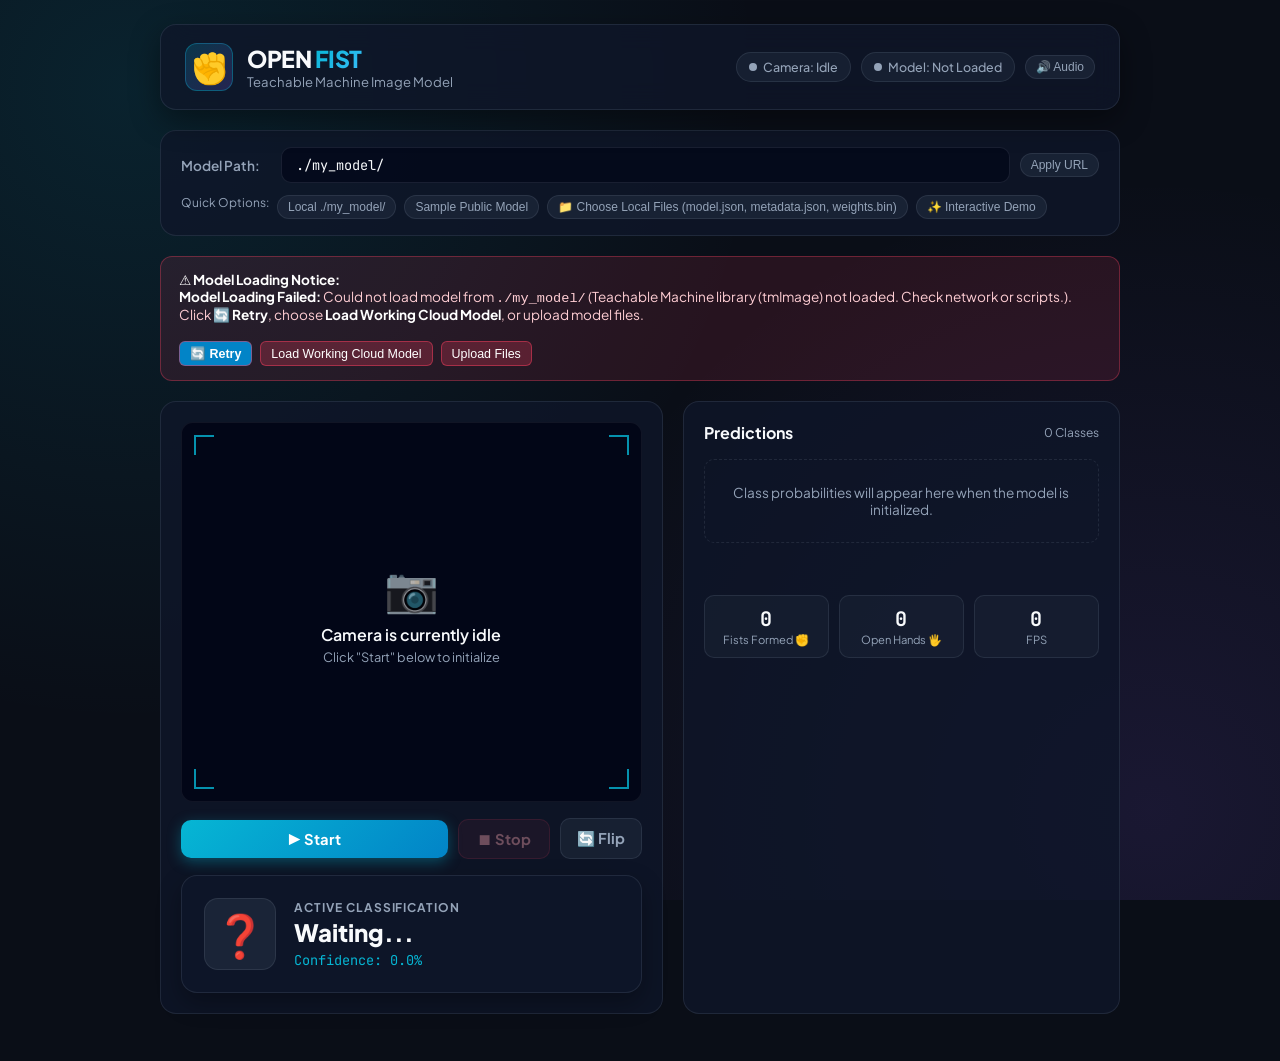
==== index.html @ a8e4bc81 "Rename index[1].html to index.html" ====
<!DOCTYPE html>
<html lang="en">
<head>
  <meta charset="UTF-8">
  <meta name="viewport" content="width=device-width, initial-scale=1.0">
  <title>Open Fist - Teachable Machine Hand Gesture Classifier</title>
  <link rel="preconnect" href="https://fonts.googleapis.com">
  <link rel="preconnect" href="https://fonts.gstatic.com" crossorigin>
  <link href="https://fonts.googleapis.com/css2?family=Plus+Jakarta+Sans:wght@400;500;600;700;800&family=JetBrains+Mono:wght@400;500;700&display=swap" rel="stylesheet">
  <style>
    :root {
      --bg-primary: #0a0e17;
      --bg-card: rgba(15, 23, 42, 0.78);
      --border: rgba(148, 163, 184, 0.14);
      --border-glow: rgba(6, 182, 212, 0.35);
      --text-main: #f8fafc;
      --text-muted: #94a3b8;
      --accent-cyan: #06b6d4;
      --accent-emerald: #10b981;
      --accent-amber: #f59e0b;
      --accent-violet: #8b5cf6;
      --accent-rose: #f43f5e;
      --radius: 16px;
      --font: 'Plus Jakarta Sans', system-ui, sans-serif;
      --mono: 'JetBrains Mono', monospace;
    }

    * { box-sizing: border-box; margin: 0; padding: 0; }

    body {
      font-family: var(--font);
      background: var(--bg-primary);
      background-image: 
        radial-gradient(circle at 10% 10%, rgba(6, 182, 212, 0.12), transparent 45%),
        radial-gradient(circle at 90% 90%, rgba(139, 92, 246, 0.12), transparent 45%);
      background-attachment: fixed;
      color: var(--text-main);
      min-height: 100vh;
      display: flex;
      flex-direction: column;
      align-items: center;
      padding: 24px 16px 48px;
    }

    .app-container {
      width: 100%;
      max-width: 960px;
      display: flex;
      flex-direction: column;
      gap: 20px;
    }

    /* Header */
    .header-card {
      background: var(--bg-card);
      backdrop-filter: blur(14px);
      -webkit-backdrop-filter: blur(14px);
      border: 1px solid var(--border);
      border-radius: var(--radius);
      padding: 18px 24px;
      display: flex;
      justify-content: space-between;
      align-items: center;
      box-shadow: 0 10px 30px rgba(0, 0, 0, 0.4);
      flex-wrap: wrap;
      gap: 12px;
    }

    .brand-group {
      display: flex;
      align-items: center;
      gap: 14px;
    }

    .brand-icon {
      font-size: 30px;
      background: linear-gradient(135deg, rgba(6, 182, 212, 0.2), rgba(139, 92, 246, 0.2));
      border: 1px solid var(--border-glow);
      border-radius: 12px;
      width: 48px;
      height: 48px;
      display: flex;
      align-items: center;
      justify-content: center;
    }

    .brand-title {
      font-size: 1.45rem;
      font-weight: 800;
      letter-spacing: -0.02em;
    }

    .brand-title span {
      background: linear-gradient(135deg, var(--accent-cyan), #38bdf8);
      -webkit-background-clip: text;
      -webkit-text-fill-color: transparent;
    }

    .brand-subtitle {
      font-size: 0.82rem;
      color: var(--text-muted);
    }

    .status-badges {
      display: flex;
      align-items: center;
      gap: 10px;
    }

    .badge {
      display: inline-flex;
      align-items: center;
      gap: 6px;
      font-size: 0.78rem;
      padding: 6px 12px;
      border-radius: 9999px;
      background: rgba(30, 41, 59, 0.6);
      border: 1px solid var(--border);
      color: var(--text-muted);
      font-weight: 500;
    }

    .badge-dot {
      width: 8px;
      height: 8px;
      border-radius: 50%;
      background: var(--text-muted);
    }

    .badge.active .badge-dot {
      background: var(--accent-emerald);
      box-shadow: 0 0 10px var(--accent-emerald);
    }

    .badge.active { color: #a7f3d0; border-color: rgba(16, 185, 129, 0.4); }

    /* Model Configuration Box */
    .config-card {
      background: var(--bg-card);
      border: 1px solid var(--border);
      border-radius: var(--radius);
      padding: 16px 20px;
      display: flex;
      flex-direction: column;
      gap: 12px;
    }

    .config-row {
      display: flex;
      gap: 10px;
      align-items: center;
      flex-wrap: wrap;
    }

    .config-label {
      font-size: 0.85rem;
      font-weight: 600;
      color: var(--text-muted);
      min-width: 90px;
    }

    .url-input {
      flex: 1;
      min-width: 260px;
      background: rgba(2, 6, 23, 0.7);
      border: 1px solid var(--border);
      border-radius: 10px;
      padding: 8px 14px;
      color: var(--text-main);
      font-family: var(--mono);
      font-size: 0.85rem;
    }

    .url-input:focus {
      outline: none;
      border-color: var(--accent-cyan);
      box-shadow: 0 0 0 2px rgba(6, 182, 212, 0.2);
    }

    .config-options {
      display: flex;
      gap: 8px;
      flex-wrap: wrap;
    }

    .chip-btn {
      background: rgba(30, 41, 59, 0.7);
      border: 1px solid var(--border);
      color: var(--text-muted);
      font-size: 0.75rem;
      padding: 4px 10px;
      border-radius: 9999px;
      cursor: pointer;
      transition: all 0.2s;
    }

    .chip-btn:hover {
      background: rgba(51, 65, 85, 0.9);
      color: var(--text-main);
      border-color: var(--border-glow);
    }

    .file-input-wrapper {
      display: inline-flex;
      position: relative;
    }

    .file-input-wrapper input[type="file"] {
      position: absolute;
      left: 0; top: 0; opacity: 0;
      width: 100%; height: 100%;
      cursor: pointer;
    }

    /* Main Grid */
    .grid-layout {
      display: grid;
      grid-template-columns: 1.15fr 1fr;
      gap: 20px;
    }

    @media (max-width: 820px) {
      .grid-layout { grid-template-columns: 1fr; }
    }

    /* Video & Reticle Panel */
    .viewport-card {
      background: var(--bg-card);
      border: 1px solid var(--border);
      border-radius: var(--radius);
      padding: 20px;
      display: flex;
      flex-direction: column;
      gap: 16px;
    }

    .camera-frame {
      position: relative;
      width: 100%;
      aspect-ratio: 1;
      max-height: 380px;
      background: #020617;
      border-radius: 12px;
      overflow: hidden;
      display: flex;
      align-items: center;
      justify-content: center;
      border: 1px solid rgba(255, 255, 255, 0.06);
    }

    /* Original required ID for webcam mount */
    #webcam-container {
      width: 100%;
      height: 100%;
      display: flex;
      align-items: center;
      justify-content: center;
    }

    #webcam-container canvas {
      width: 100% !important;
      height: 100% !important;
      object-fit: cover;
      border-radius: 12px;
    }

    .webcam-idle-placeholder {
      text-align: center;
      color: var(--text-muted);
      padding: 20px;
    }

    .webcam-idle-placeholder .idle-icon {
      font-size: 44px;
      margin-bottom: 8px;
      opacity: 0.7;
    }

    .webcam-idle-placeholder p {
      font-weight: 600;
      color: var(--text-main);
    }

    .webcam-idle-placeholder span {
      font-size: 0.8rem;
      color: var(--text-muted);
    }

    /* HUD Reticles */
    .hud-reticle {
      position: absolute;
      width: 20px; height: 20px;
      border: 2px solid var(--accent-cyan);
      pointer-events: none;
      opacity: 0.8;
      z-index: 2;
    }
    .hud-reticle.tl { top: 12px; left: 12px; border-right: none; border-bottom: none; }
    .hud-reticle.tr { top: 12px; right: 12px; border-left: none; border-bottom: none; }
    .hud-reticle.bl { bottom: 12px; left: 12px; border-right: none; border-top: none; }
    .hud-reticle.br { bottom: 12px; right: 12px; border-left: none; border-top: none; }

    /* Buttons */
    .action-controls {
      display: flex;
      gap: 10px;
      align-items: center;
    }

    .btn {
      font-family: var(--font);
      font-size: 0.92rem;
      font-weight: 700;
      padding: 10px 22px;
      border-radius: 10px;
      border: none;
      cursor: pointer;
      display: inline-flex;
      align-items: center;
      justify-content: center;
      gap: 8px;
      transition: all 0.2s;
    }

    .btn-start {
      background: linear-gradient(135deg, var(--accent-cyan), #0284c7);
      color: #fff;
      box-shadow: 0 4px 14px rgba(6, 182, 212, 0.35);
      flex: 1;
    }

    .btn-start:hover:not(:disabled) {
      background: linear-gradient(135deg, #22d3ee, #0369a1);
      transform: translateY(-1px);
    }

    .btn-stop {
      background: rgba(244, 63, 94, 0.15);
      border: 1px solid rgba(244, 63, 94, 0.35);
      color: #fda4af;
      padding: 10px 18px;
    }

    .btn-stop:hover:not(:disabled) {
      background: rgba(244, 63, 94, 0.3);
      color: #fff;
    }

    .btn-secondary {
      background: rgba(30, 41, 59, 0.6);
      border: 1px solid var(--border);
      color: var(--text-muted);
      padding: 10px 16px;
    }

    .btn-secondary:hover:not(:disabled) {
      background: rgba(51, 65, 85, 0.8);
      color: var(--text-main);
    }

    .btn:disabled {
      opacity: 0.4;
      cursor: not-allowed;
      transform: none !important;
    }

    /* Detected Gesture Card */
    .gesture-display-card {
      background: var(--bg-card);
      border: 1px solid var(--border);
      border-radius: var(--radius);
      padding: 22px;
      display: flex;
      align-items: center;
      gap: 18px;
      box-shadow: 0 10px 25px rgba(0, 0, 0, 0.3);
      transition: border-color 0.3s, box-shadow 0.3s;
    }

    .gesture-display-card.is-open {
      border-color: rgba(16, 185, 129, 0.5);
      box-shadow: 0 0 25px rgba(16, 185, 129, 0.25);
    }

    .gesture-display-card.is-fist {
      border-color: rgba(6, 182, 212, 0.5);
      box-shadow: 0 0 25px rgba(6, 182, 212, 0.25);
    }

    .gesture-avatar {
      font-size: 42px;
      width: 72px; height: 72px;
      border-radius: 14px;
      background: rgba(30, 41, 59, 0.8);
      border: 1px solid var(--border);
      display: flex;
      align-items: center;
      justify-content: center;
      flex-shrink: 0;
    }

    .gesture-meta-box {
      flex: 1;
    }

    .gesture-caption {
      font-size: 0.75rem;
      text-transform: uppercase;
      letter-spacing: 0.08em;
      color: var(--text-muted);
      font-weight: 700;
    }

    .gesture-name {
      font-size: 1.5rem;
      font-weight: 800;
      margin: 2px 0 4px;
    }

    .gesture-confidence {
      font-size: 0.85rem;
      font-family: var(--mono);
      color: var(--accent-cyan);
    }

    /* Predictions / Label Container */
    .panel-card {
      background: var(--bg-card);
      border: 1px solid var(--border);
      border-radius: var(--radius);
      padding: 20px;
      display: flex;
      flex-direction: column;
      gap: 16px;
    }

    .panel-header {
      display: flex;
      justify-content: space-between;
      align-items: center;
    }

    .panel-title {
      font-size: 1rem;
      font-weight: 700;
    }

    /* Original required ID for labels */
    #label-container {
      display: flex;
      flex-direction: column;
      gap: 10px;
      min-height: 120px;
    }

    .empty-state-notice {
      color: var(--text-muted);
      font-size: 0.85rem;
      padding: 24px 16px;
      text-align: center;
      border: 1px dashed var(--border);
      border-radius: 10px;
    }

    /* Styled Prediction Row created inside #label-container */
    .prediction-item {
      background: rgba(30, 41, 59, 0.4);
      border: 1px solid var(--border);
      border-radius: 10px;
      padding: 10px 14px;
      display: flex;
      flex-direction: column;
      gap: 6px;
      transition: all 0.2s;
    }

    .prediction-item.active-class {
      border-color: var(--accent-cyan);
      background: rgba(6, 182, 212, 0.08);
    }

    .prediction-info {
      display: flex;
      justify-content: space-between;
      font-size: 0.85rem;
      font-weight: 600;
    }

    .prediction-info .name {
      text-transform: capitalize;
    }

    .prediction-info .val {
      font-family: var(--mono);
      color: var(--accent-cyan);
    }

    .progress-bar-bg {
      width: 100%;
      height: 8px;
      background: rgba(15, 23, 42, 0.8);
      border-radius: 9999px;
      overflow: hidden;
    }

    .progress-bar-fill {
      height: 100%;
      width: 0%;
      background: linear-gradient(90deg, #0284c7, var(--accent-cyan));
      border-radius: 9999px;
      transition: width 0.12s ease-out;
    }

    .prediction-item.active-class .progress-bar-fill {
      background: linear-gradient(90deg, #059669, var(--accent-emerald));
      box-shadow: 0 0 10px rgba(16, 185, 129, 0.4);
    }

    /* Alert / Error Banner */
    .alert-banner {
      display: none;
      background: rgba(244, 63, 94, 0.12);
      border: 1px solid rgba(244, 63, 94, 0.35);
      border-radius: 12px;
      padding: 14px 18px;
      font-size: 0.85rem;
      color: #fecdd3;
    }

    .alert-banner.show {
      display: block;
    }

    .alert-banner strong {
      color: #fff;
    }

    .alert-banner button {
      background: rgba(244, 63, 94, 0.25);
      border: 1px solid rgba(244, 63, 94, 0.5);
      color: #fff;
      padding: 4px 10px;
      border-radius: 6px;
      cursor: pointer;
      margin-top: 8px;
      font-size: 0.78rem;
    }

    /* Stats Bar */
    .stats-row {
      display: grid;
      grid-template-columns: repeat(3, 1fr);
      gap: 10px;
    }

    .stat-card {
      background: rgba(30, 41, 59, 0.4);
      border: 1px solid var(--border);
      border-radius: 10px;
      padding: 10px;
      text-align: center;
    }

    .stat-val {
      font-family: var(--mono);
      font-size: 1.25rem;
      font-weight: 700;
      color: var(--text-main);
    }

    .stat-lbl {
      font-size: 0.7rem;
      color: var(--text-muted);
    }
  </style>
</head>
<body>
  <div class="app-container">
    <!-- Header -->
    <header class="header-card">
      <div class="brand-group">
        <div class="brand-icon">✊</div>
        <div>
          <h1 class="brand-title">OPEN <span>FIST</span></h1>
          <div class="brand-subtitle">Teachable Machine Image Model</div>
        </div>
      </div>
      <div class="status-badges">
        <div class="badge" id="camera-badge">
          <span class="badge-dot"></span>
          <span id="camera-badge-text">Camera: Idle</span>
        </div>
        <div class="badge" id="model-badge">
          <span class="badge-dot"></span>
          <span id="model-badge-text">Model: Unloaded</span>
        </div>
        <button id="sound-btn" class="chip-btn" onclick="toggleSound()">🔊 Audio</button>
      </div>
    </header>

    <!-- Model URL / File Settings Card -->
    <section class="config-card">
      <div class="config-row">
        <label class="config-label" for="model-url-input">Model Path:</label>
        <input type="text" id="model-url-input" class="url-input" value="./my_model/" placeholder="Paste Teachable Machine model URL (e.g. https://teachablemachine.withgoogle.com/models/.../)">
        <button type="button" class="chip-btn" onclick="applyCustomURL()">Apply URL</button>
      </div>
      <div class="config-options">
        <span style="font-size: 0.75rem; color: var(--text-muted);">Quick Options:</span>
        <button type="button" class="chip-btn" onclick="setModelPath('./my_model/')">Local ./my_model/</button>
        <button type="button" class="chip-btn" onclick="useSampleModel()">Sample Public Model</button>
        <div class="file-input-wrapper">
          <button type="button" class="chip-btn">📁 Choose Local Files (model.json, metadata.json, weights.bin)</button>
          <input type="file" id="file-picker" multiple accept=".json,.bin" onchange="loadFromSelectedFiles(event)">
        </div>
        <button type="button" class="chip-btn" onclick="enableDemoMode()">✨ Interactive Demo</button>
      </div>
    </section>

    <!-- Error / Helper Notification with Retry -->
    <div id="alert-banner" class="alert-banner">
      <strong>⚠️ Model Loading Notice:</strong>
      <p id="alert-text">Could not load model files from <code>./my_model/</code>. If you haven't downloaded your model into <code>my_model/</code>, paste your Teachable Machine URL above or select the downloaded files with the file picker.</p>
      <div style="display: flex; gap: 8px; margin-top: 10px; flex-wrap: wrap;">
        <button type="button" class="btn-retry" onclick="init()" style="background:#0284c7; color:#fff; font-weight:700;">🔄 Retry</button>
        <button type="button" onclick="useSampleModel()">Load Working Cloud Model</button>
        <button type="button" onclick="document.getElementById('file-picker').click()">Upload Files</button>
      </div>
    </div>

    <!-- Main Grid -->
    <div class="grid-layout">
      <!-- Left: Camera Viewport and Controls -->
      <section class="viewport-card">
        <div class="camera-frame">
          <div class="hud-reticle tl"></div>
          <div class="hud-reticle tr"></div>
          <div class="hud-reticle bl"></div>
          <div class="hud-reticle br"></div>

          <!-- The required webcam container from user code -->
          <div id="webcam-container">
            <div class="webcam-idle-placeholder" id="placeholder">
              <div class="idle-icon">📷</div>
              <p>Camera is currently idle</p>
              <span>Click "Start" below to initialize</span>
            </div>
          </div>
        </div>

        <!-- The required Start button from user code, plus Stop & Flip -->
        <div class="action-controls">
          <button type="button" id="start-btn" class="btn btn-start" onclick="init()">
            ▶ Start
          </button>
          <button type="button" id="stop-btn" class="btn btn-stop" onclick="stop()" disabled>
            ⏹ Stop
          </button>
          <button type="button" class="btn btn-secondary" onclick="toggleFlip()">
            🔄 Flip
          </button>
        </div>

        <!-- Detected Gesture Banner -->
        <div class="gesture-display-card" id="gesture-card">
          <div class="gesture-avatar" id="gesture-avatar">❓</div>
          <div class="gesture-meta-box">
            <div class="gesture-caption">Active Classification</div>
            <div class="gesture-name" id="gesture-name">Waiting...</div>
            <div class="gesture-confidence" id="gesture-confidence">Confidence: 0.0%</div>
          </div>
        </div>
      </section>

      <!-- Right: Predictions & Stats -->
      <section class="panel-card">
        <div class="panel-header">
          <h2 class="panel-title">Predictions</h2>
          <span style="font-size: 0.75rem; color: var(--text-muted);" id="prediction-count">0 Classes</span>
        </div>

        <!-- The required label-container from user code -->
        <div id="label-container">
          <div class="empty-state-notice">
            Class probabilities will appear here when the model is initialized.
          </div>
        </div>

        <!-- Session Statistics -->
        <div class="stats-row">
          <div class="stat-card">
            <div class="stat-val" id="stat-fists">0</div>
            <div class="stat-lbl">Fists Formed ✊</div>
          </div>
          <div class="stat-card">
            <div class="stat-val" id="stat-opens">0</div>
            <div class="stat-lbl">Open Hands 🖐️</div>
          </div>
          <div class="stat-card">
            <div class="stat-val" id="stat-fps">0</div>
            <div class="stat-lbl">FPS</div>
          </div>
        </div>
      </section>
    </div>
  </div>

  <!-- Fast local vendor libraries matching model tfjs 1.3.1 and tmImage 0.8.5 -->
  <script src="./lib/tf.min.js"></script>
  <script src="./lib/teachablemachine-image.min.js"></script>

  <script type="text/javascript">
    // More API functions here:
    // https://github.com/googlecreativelab/teachablemachine-community/tree/master/libraries/image

    // The link to your model provided by Teachable Machine export panel
    let URL = "./my_model/";

    let model, webcam, labelContainer, maxPredictions;

    // App state
    let isRunning = false;
    let flip = true;
    let isDemoMode = false;
    let soundEnabled = true;
    let animationFrameId = null;

    // Stats
    let fistCount = 0;
    let openCount = 0;
    let lastGesture = "";
    let lastFrameTime = performance.now();
    let frameCount = 0;

    // Web Audio Synthesizer
    let audioCtx = null;
    function playTone(freq, dur = 0.12) {
      if (!soundEnabled) return;
      try {
        if (!audioCtx) audioCtx = new (window.AudioContext || window.webkitAudioContext)();
        if (audioCtx.state === "suspended") audioCtx.resume();
        const osc = audioCtx.createOscillator();
        const gain = audioCtx.createGain();
        osc.frequency.setValueAtTime(freq, audioCtx.currentTime);
        gain.gain.setValueAtTime(0.08, audioCtx.currentTime);
        gain.gain.exponentialRampToValueAtTime(0.0001, audioCtx.currentTime + dur);
        osc.connect(gain);
        gain.connect(audioCtx.destination);
        osc.start();
        osc.stop(audioCtx.currentTime + dur);
      } catch (e) {}
    }

    function toggleSound() {
      soundEnabled = !soundEnabled;
      document.getElementById("sound-btn").textContent = soundEnabled ? "🔊 Audio" : "🔇 Muted";
    }

    // Model configuration helpers
    function applyCustomURL() {
      const input = document.getElementById("model-url-input");
      let val = input.value.trim();
      if (!val) return;
      if (!val.endsWith("/")) val += "/";
      URL = val;
      isDemoMode = false;
      document.getElementById("alert-banner").classList.remove("show");
      if (isRunning) {
        stop();
        setTimeout(init, 300);
      }
    }

    function setModelPath(path) {
      document.getElementById("model-url-input").value = path;
      applyCustomURL();
    }

    function useSampleModel() {
      // Verified live working public hand gesture model (Rock / Paper / Scissors)
      const sampleURL = "https://teachablemachine.withgoogle.com/models/sl4nmwSgl/";
      document.getElementById("model-url-input").value = sampleURL;
      applyCustomURL();
    }

    // Resolves relative and absolute URLs properly across local dev and Vercel hosting
    function resolveModelURL(base) {
      if (base.startsWith("http://") || base.startsWith("https://")) {
        return base.endsWith("/") ? base : base + "/";
      }
      try {
        const resolved = new URL(base, window.location.href).href;
        return resolved.endsWith("/") ? resolved : resolved + "/";
      } catch (e) {
        return base.endsWith("/") ? base : base + "/";
      }
    }

    async function loadFromSelectedFiles(event) {
      const files = Array.from(event.target.files);
      let modelFile, metadataFile, weightsFile;
      files.forEach(f => {
        if (f.name === "model.json") modelFile = f;
        else if (f.name === "metadata.json") metadataFile = f;
        else if (f.name.endsWith(".bin")) weightsFile = f;
      });

      if (!modelFile || !metadataFile || !weightsFile) {
        alert("Please select all 3 files: model.json, metadata.json, and weights.bin");
        return;
      }

      try {
        updateBadge("model", "loading", "Loading Files...");
        model = await tmImage.loadFromFiles(modelFile, weightsFile, metadataFile);
        maxPredictions = model.getTotalClasses();
        isDemoMode = false;
        setupLabelContainer();
        updateBadge("model", "active", `Model: Loaded (${maxPredictions} Classes)`);
        document.getElementById("alert-banner").classList.remove("show");
        if (!isRunning) initWebcam();
      } catch (err) {
        alert("Error loading model files: " + err.message);
      }
    }

    function enableDemoMode() {
      isDemoMode = true;
      document.getElementById("alert-banner").classList.remove("show");
      updateBadge("model", "active", "Mode: Simulated Demo");
      maxPredictions = 2;
      setupLabelContainer(["Open Hand", "Closed Fist"]);
      if (!isRunning) init();
    }

    function updateBadge(type, state, text) {
      const el = document.getElementById(`${type}-badge`);
      const txt = document.getElementById(`${type}-badge-text`);
      if (txt) txt.textContent = text;
      if (el) {
        el.classList.remove("active");
        if (state === "active") el.classList.add("active");
      }
    }

    function setupLabelContainer(labels = null) {
      labelContainer = document.getElementById("label-container");
      labelContainer.innerHTML = "";
      const classLabels = labels || (model ? model.getClassLabels() : []);
      const countEl = document.getElementById("prediction-count");
      if (countEl) countEl.textContent = `${classLabels.length} Classes`;

      for (let i = 0; i < classLabels.length; i++) {
        const row = document.createElement("div");
        row.className = "prediction-item";
        row.id = `pred-item-${i}`;
        row.innerHTML = `
          <div class="prediction-info">
            <span class="name">${classLabels[i]}</span>
            <span class="val" id="pred-val-${i}">0.00</span>
          </div>
          <div class="progress-bar-bg">
            <div class="progress-bar-fill" id="pred-bar-${i}"></div>
          </div>
        `;
        labelContainer.appendChild(row);
      }
    }

    // Shared model-loading function used by both tests and the Start button
    async function loadModel() {
      const resolvedBase = resolveModelURL(URL);
      const modelURL = resolvedBase + "model.json";
      const metadataURL = resolvedBase + "metadata.json";

      updateBadge("model", "loading", "Loading Model...");
      document.getElementById("alert-banner").classList.remove("show");

      console.log("Loading model from:", modelURL, metadataURL);
      try {
        if (typeof tmImage === "undefined") {
          throw new Error("Teachable Machine library (tmImage) not loaded. Check network or scripts.");
        }

        // Load the model and metadata
        model = await tmImage.load(modelURL, metadataURL);
        maxPredictions = model.getTotalClasses();
        const labels = model.getClassLabels();
        console.log("Model successfully loaded:", maxPredictions, "classes:", labels);

        // Verify model can execute predictions using a test canvas
        const testCanvas = document.createElement("canvas");
        testCanvas.width = 224;
        testCanvas.height = 224;
        const testPred = await model.predict(testCanvas);
        console.log("Verified prediction pipeline on test canvas:", testPred);

        updateBadge("model", "active", `Model: Loaded (${maxPredictions} Classes)`);
        document.getElementById("alert-banner").classList.remove("show");

        // Setup prediction rows
        setupLabelContainer();

        return model;
      } catch (err) {
        console.error("Model load error:", err);
        updateBadge("model", "idle", "Model: Not Loaded");
        const banner = document.getElementById("alert-banner");
        banner.classList.add("show");
        document.getElementById("alert-text").innerHTML = 
          `<strong>Model Loading Failed:</strong> Could not load model from <code>${URL}</code> (${err.message || "File not found"}).<br>` +
          `Click <strong>🔄 Retry</strong>, choose <strong>Load Working Cloud Model</strong>, or upload model files.`;
        throw err;
      }
    }

    // Start button handler: ensures model is loaded first, then initializes webcam
    async function init() {
      const startBtn = document.getElementById("start-btn");
      const stopBtn = document.getElementById("stop-btn");
      startBtn.disabled = true;

      if (isDemoMode) {
        await initWebcam();
        stopBtn.disabled = false;
        return;
      }

      // Step 1: Ensure model is loaded first using shared loadModel()
      if (!model) {
        try {
          await loadModel();
        } catch (err) {
          startBtn.disabled = false;
          return; // Stop here if model failed
        }
      }

      // Step 2: Initialize webcam
      try {
        await initWebcam();
        stopBtn.disabled = false;
      } catch (camErr) {
        console.error("Camera error:", camErr);
        updateBadge("camera", "idle", "Camera: Error");
        startBtn.disabled = false;
        const banner = document.getElementById("alert-banner");
        banner.classList.add("show");
        document.getElementById("alert-text").innerHTML = 
          `<strong>Camera Error:</strong> ${camErr.message || "Permission denied / No camera device found"}.<br>Please allow camera permissions in your browser.`;
      }
    }

    async function initWebcam() {
      const container = document.getElementById("webcam-container");
      container.innerHTML = "";

      updateBadge("camera", "loading", "Camera: Starting...");
      // Convenience function to setup a webcam
      webcam = new tmImage.Webcam(360, 360, flip); // width, height, flip
      await webcam.setup(); // request access to the webcam
      await webcam.play();
      isRunning = true;

      updateBadge("camera", "active", "Camera: Active");
      container.appendChild(webcam.canvas);

      window.requestAnimationFrame(loop);
    }

    async function loop() {
      if (!isRunning) return;

      if (webcam) {
        webcam.update(); // update the webcam frame
      }

      // FPS tracking
      frameCount++;
      const now = performance.now();
      if (now - lastFrameTime >= 1000) {
        document.getElementById("stat-fps").textContent = Math.round((frameCount * 1000) / (now - lastFrameTime));
        frameCount = 0;
        lastFrameTime = now;
      }

      if (isDemoMode) {
        runDemoPredict();
      } else if (model && webcam) {
        await predict();
      }

      animationFrameId = window.requestAnimationFrame(loop);
    }

    // Run the webcam image through the image model
    async function predict() {
      // Predict can take in an image, video or canvas html element
      const prediction = await model.predict(webcam.canvas);

      let topClass = "";
      let topProb = -1;
      let topIdx = -1;

      for (let i = 0; i < maxPredictions; i++) {
        const className = prediction[i].className;
        const probability = prediction[i].probability;
        const formattedProb = probability.toFixed(2);

        // Update probability bar and text
        const valEl = document.getElementById(`pred-val-${i}`);
        const barEl = document.getElementById(`pred-bar-${i}`);
        const itemEl = document.getElementById(`pred-item-${i}`);

        if (valEl) valEl.innerText = `${(probability * 100).toFixed(0)}% (${formattedProb})`;
        if (barEl) barEl.style.width = `${(probability * 100).toFixed(1)}%`;
        if (itemEl) itemEl.classList.remove("active-class");

        if (probability > topProb) {
          topProb = probability;
          topClass = className;
          topIdx = i;
        }
      }

      if (topIdx !== -1) {
        const activeItem = document.getElementById(`pred-item-${topIdx}`);
        if (activeItem) activeItem.classList.add("active-class");
        updateGestureDisplay(topClass, topProb);
      }
    }

    // Update Open Fist UI indicators based on prediction
    function updateGestureDisplay(className, prob) {
      const card = document.getElementById("gesture-card");
      const nameEl = document.getElementById("gesture-name");
      const avatarEl = document.getElementById("gesture-avatar");
      const confEl = document.getElementById("gesture-confidence");

      const lower = className.toLowerCase();
      let isFist = lower.includes("fist") || lower.includes("closed") || lower.includes("rock");
      let isOpen = lower.includes("open") || lower.includes("hand") || lower.includes("palm") || lower.includes("paper");
      let isScissors = lower.includes("scissor");

      card.classList.remove("is-open", "is-fist");

      if (isOpen && prob > 0.45) {
        nameEl.innerText = "OPEN HAND 🖐️";
        avatarEl.innerText = "🖐️";
        card.classList.add("is-open");
        if (lastGesture !== "open") {
          openCount++;
          document.getElementById("stat-opens").innerText = openCount;
          playTone(660);
          lastGesture = "open";
        }
      } else if (isFist && prob > 0.45) {
        nameEl.innerText = "CLOSED FIST ✊";
        avatarEl.innerText = "✊";
        card.classList.add("is-fist");
        if (lastGesture !== "fist") {
          fistCount++;
          document.getElementById("stat-fists").innerText = fistCount;
          playTone(320);
          lastGesture = "fist";
        }
      } else if (isScissors && prob > 0.45) {
        nameEl.innerText = "SCISSORS ✌️";
        avatarEl.innerText = "✌️";
        if (prob < 0.5) lastGesture = "";
      } else {
        nameEl.innerText = className;
        avatarEl.innerText = "✨";
        if (prob < 0.5) lastGesture = "";
      }

      confEl.innerText = `Confidence: ${(prob * 100).toFixed(1)}%`;
    }

    // Demo Mode simulation
    let demoStep = 0;
    function runDemoPredict() {
      demoStep += 0.03;
      const wave = Math.sin(demoStep);
      const openProb = Math.max(0.05, Math.min(0.95, (wave + 1) / 2));
      const fistProb = 1 - openProb;

      const items = [
        { name: "Open Hand", prob: openProb },
        { name: "Closed Fist", prob: fistProb }
      ];

      items.forEach((item, idx) => {
        const valEl = document.getElementById(`pred-val-${idx}`);
        const barEl = document.getElementById(`pred-bar-${idx}`);
        const itemEl = document.getElementById(`pred-item-${idx}`);
        if (valEl) valEl.innerText = `${(item.prob * 100).toFixed(0)}% (${item.prob.toFixed(2)})`;
        if (barEl) barEl.style.width = `${(item.prob * 100).toFixed(1)}%`;
        if (itemEl) itemEl.classList.toggle("active-class", item.prob > 0.5);
      });

      if (openProb > 0.55) {
        updateGestureDisplay("Open Hand", openProb);
      } else {
        updateGestureDisplay("Closed Fist", fistProb);
      }
    }

    // Stop webcam and loop
    function stop() {
      isRunning = false;
      if (animationFrameId) cancelAnimationFrame(animationFrameId);
      if (webcam) {
        try { webcam.stop(); } catch (e) {}
      }

      const container = document.getElementById("webcam-container");
      container.innerHTML = `
        <div class="webcam-idle-placeholder" id="placeholder">
          <div class="idle-icon">📷</div>
          <p>Camera is currently idle</p>
          <span>Click "Start" below to initialize</span>
        </div>
      `;

      document.getElementById("start-btn").disabled = false;
      document.getElementById("stop-btn").disabled = true;
      updateBadge("camera", "idle", "Camera: Stopped");
      document.getElementById("gesture-name").innerText = "Waiting...";
      document.getElementById("gesture-avatar").innerText = "❓";
      document.getElementById("gesture-confidence").innerText = "Confidence: 0.0%";
      document.getElementById("gesture-card").classList.remove("is-open", "is-fist");
    }

    function toggleFlip() {
      flip = !flip;
      if (isRunning) {
        stop();
        setTimeout(init, 300);
      }
    }

    // Auto-load model when DOM is ready
    if (document.readyState === "loading") {
      document.addEventListener("DOMContentLoaded", () => { loadModel().catch(() => {}); });
    } else {
      loadModel().catch(() => {});
    }
  </script>
</body>
</html>
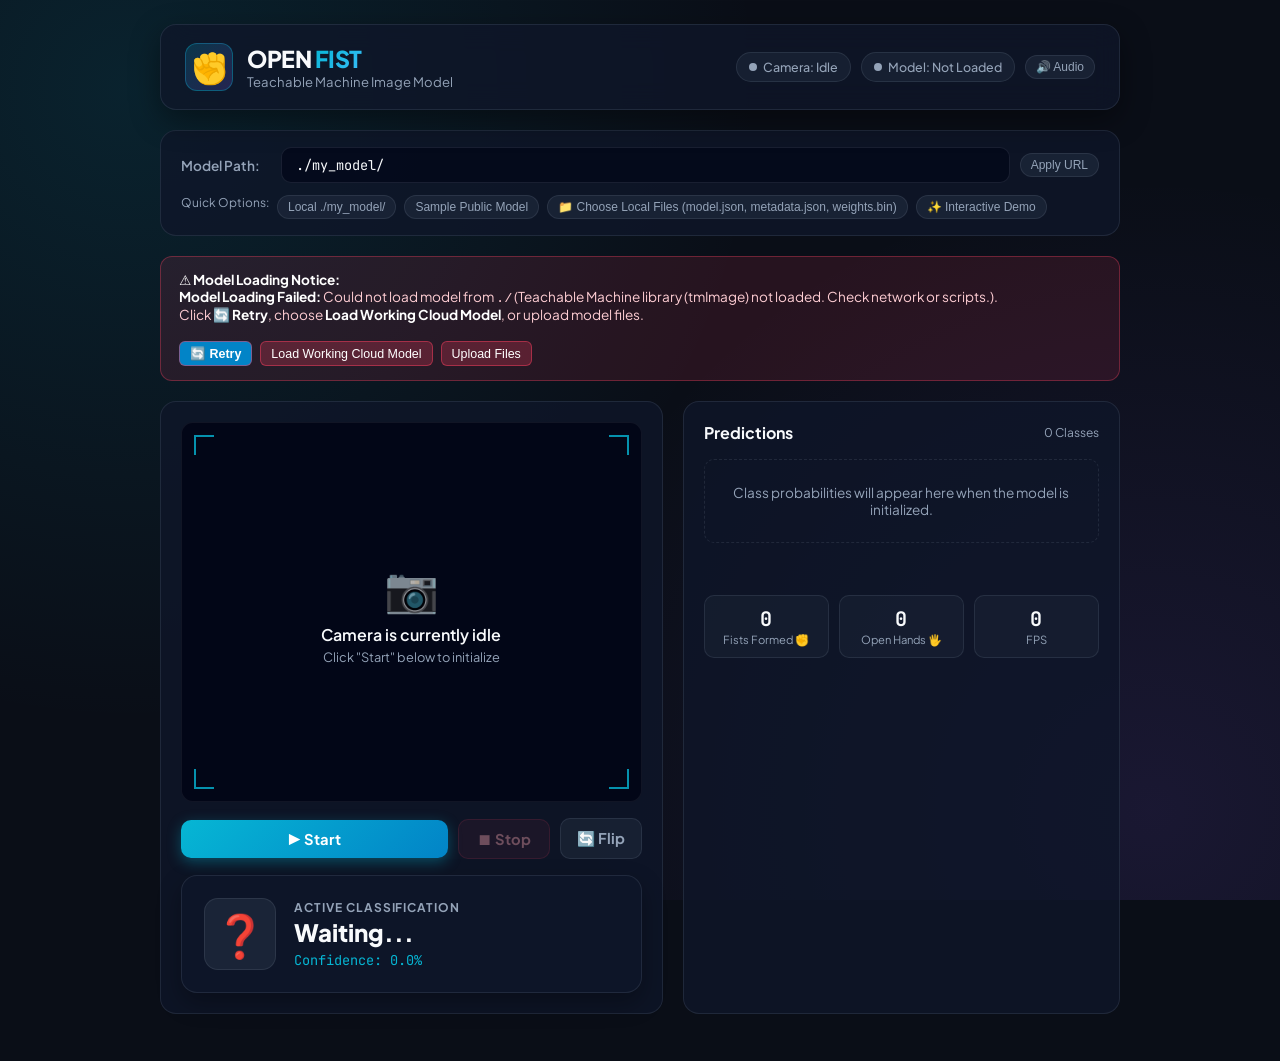
==== commit cb0b52f1: "Update index.html" ====
--- a/index.html
+++ b/index.html
@@ -714,7 +714,7 @@
     // https://github.com/googlecreativelab/teachablemachine-community/tree/master/libraries/image
 
     // The link to your model provided by Teachable Machine export panel
-    let URL = "./my_model/";
+    let URL = "./";
 
     let model, webcam, labelContainer, maxPredictions;
 
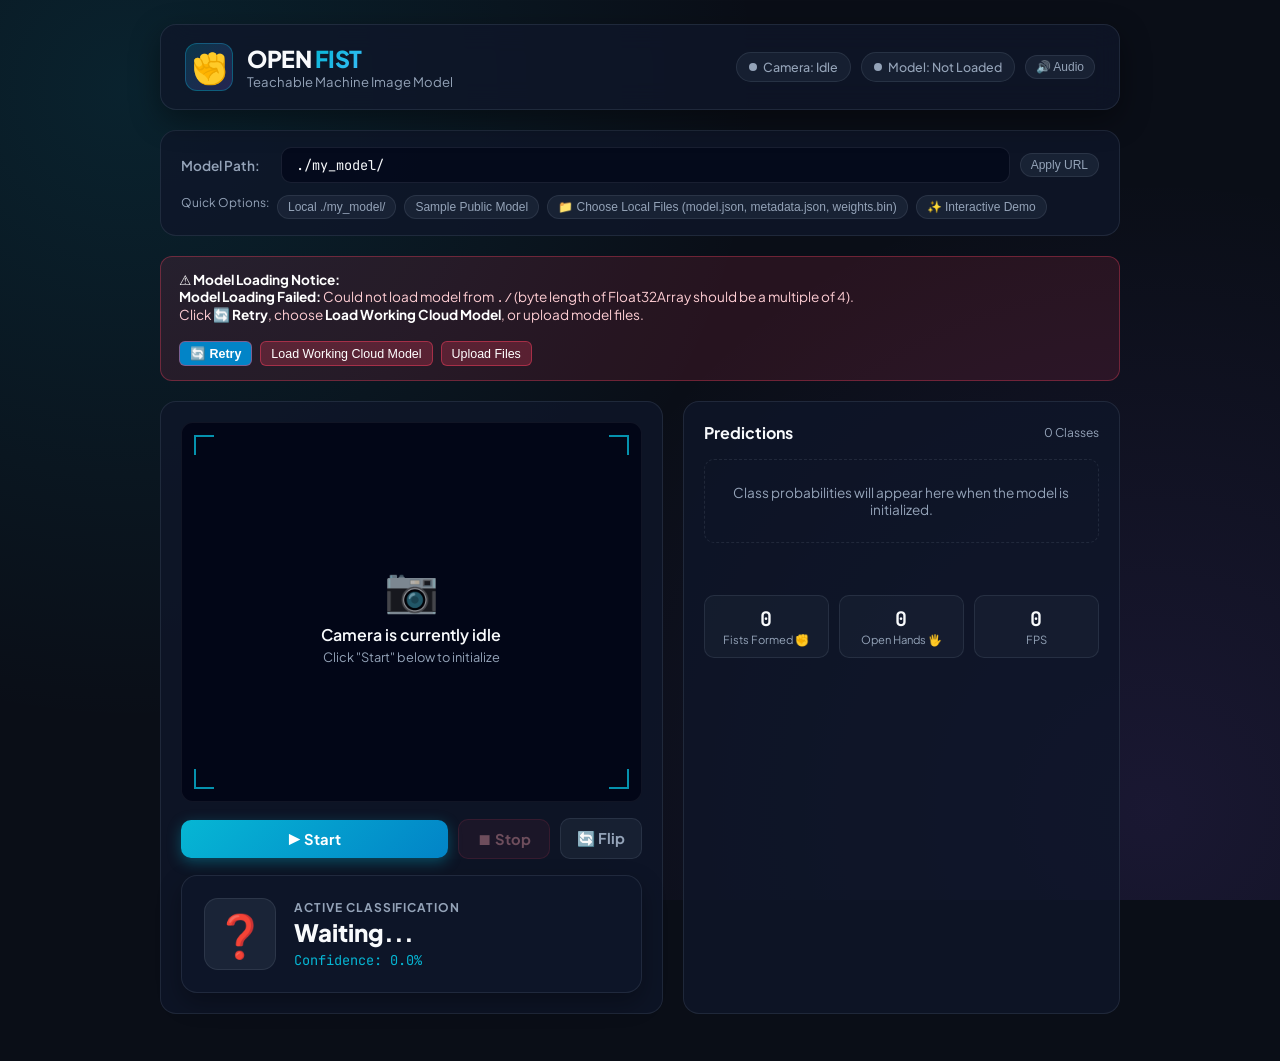
==== commit 93a87ec0: "Update index.html" ====
--- a/index.html
+++ b/index.html
@@ -706,8 +706,8 @@
   </div>
 
   <!-- Fast local vendor libraries matching model tfjs 1.3.1 and tmImage 0.8.5 -->
-  <script src="./lib/tf.min.js"></script>
-  <script src="./lib/teachablemachine-image.min.js"></script>
+  <script src="./tf.min.js"></script>
+  <script src="./teachablemachine-image.min.js"></script>
 
   <script type="text/javascript">
     // More API functions here:
